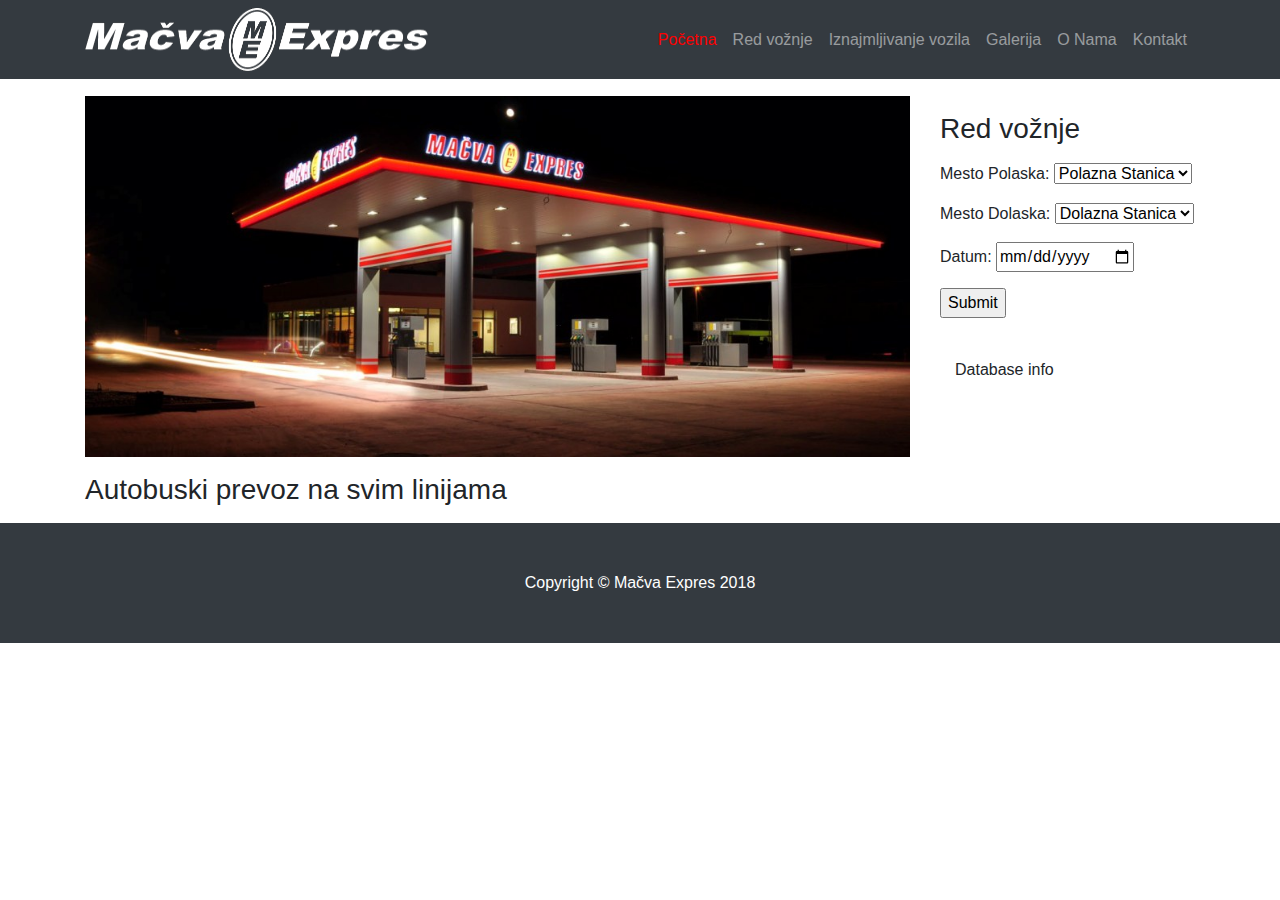
==== index.html @ 7b949298 "initial push" ====
<!DOCTYPE html>
<html lang="en">

  <head>

    <meta charset="utf-8">
    <meta name="viewport" content="width=device-width, initial-scale=1, shrink-to-fit=no">
    <meta name="description" content="">
    <meta name="author" content="">

    <title>Početna - Mačva Expres</title>

    <!-- Bootstrap core CSS -->
    <link href="vendor/bootstrap/css/bootstrap.min.css" rel="stylesheet">

    <!-- Custom styles for this template -->
    <link href="css/macvaexpres.css" rel="stylesheet">
    
    <script src="http://ajax.googleapis.com/ajax/libs/jquery/1.11.0/jquery.min.js"></script>    
    <script src="script.js"></script>

  </head>

  <body>

    <!-- Navigation -->
    <nav class="navbar navbar-expand-lg navbar-dark bg-dark fixed-top">
      <div class="container">
        <!-- <a class="navbar-brand" href="#">MAČVA EXPRES</a> -->
        <a href="index.html" id="logo"><img src="images/image.png" alt="Mačva Expres" width="343" height="63"></img></a>
        <button class="navbar-toggler" type="button" data-toggle="collapse" data-target="#navbarResponsive" aria-controls="navbarResponsive" aria-expanded="false" aria-label="Toggle navigation">
          <span class="navbar-toggler-icon"></span>
        </button>
        <div class="collapse navbar-collapse nav1" id="navbarResponsive">
          <ul class="navbar-nav ml-auto">
            <li class="nav-item">
              <a class="nav-link text-red" href="#">Početna
                <span class="sr-only">(current)</span>
              </a>
            </li>
            <li class="nav-item">
              <a class="nav-link" href="red_voznje.html">Red vožnje</a>
            </li>
            <li class="nav-item">
              <a class="nav-link" href="iznajmljivanje_vozila.html">Iznajmljivanje vozila</a>
            </li>
            <li class="nav-item">
              <a class="nav-link" href="galerija.html">Galerija</a>
            </li>
            <li class="nav-item">
              <a class="nav-link" href="o_nama.html">O Nama</a>
            </li>
            <li class="nav-item">
              <a class="nav-link" href="kontakt.html">Kontakt</a>
            </li>
          </ul>
        </div>
      </div>
    </nav>

    <!-- Page Content -->
    <div class="container">

      <!-- Portfolio Item Heading -->
      <!-- <h2 class="my-4">Autobuski prevoz na svim linijama -->
        <!-- <small>na svim linijama</small> -->
      <!-- </h2> -->
      
      <!-- Portfolio Item Row -->
      <div class="row">

        <div class="col-md-9 odmakni-25">
          <!-- <img class="img-fluid" src="http://placehold.it/750x500" alt=""> -->
          <img class="img-fluid" src="images/pumpa2.jpg" alt="Mačva Expres"/>
        </div>
        
        <div class="col-md-3 odmakni-25">
              <h3 class="my-3">Red vožnje</h3>
              
              <p>Mesto Polaska:
                  <select id="start">
                        <option value="">Polazna Stanica</option>
                        <option value="1">Sabac</option>
                        <option value="2">Beograd</option>
                        <option value="3">Novi Sad</option>
                        <option value="4">Bogatic</option>
                    </select>
                </p>
                
                <p>Mesto Dolaska:
                    <select id="end">
                        <option value="">Dolazna Stanica</option>
                        <option value="1" name="Sabac">Sabac</option>
                        <option value="2" name="Beograd">Beograd</option>
                        <option value="3">Novi Sad</option>
                        <option value="4">Bogatic</option>
                    </select>
                </p>
                
                <p>Datum:
                    <input type="date" name="Datum">
                </p>
                <input type="button" onclick="myFunction()" value="Submit"></input>
              
              <div class="col-md-12 odmakni-25" id="display">
                <p>Database info</p>                
              </div>
              
            </div> 

        <div class="col-md-12">
          <h3 class="my-3">Autobuski prevoz na svim linijama</h3>
          <!-- <p>Lorem ipsum dolor sit amet, consectetur adipiscing elit. Nam viverra euismod odio, gravida pellentesque urna varius vitae. Sed dui lorem, adipiscing in adipiscing et, interdum nec metus. Mauris ultricies, justo eu convallis placerat, felis enim.</p> -->
          <!-- <h3 class="my-3">Project Details</h3>
          <ul>
            <li>Lorem Ipsum</li>
            <li>Dolor Sit Amet</li>
            <li>Consectetur</li>
            <li>Adipiscing Elit</li>
          </ul>-->
        </div> 

      </div>
      <!-- /.row -->

      <!-- Related Projects Row 
      <h3 class="my-4">Related Projects</h3>

      <div class="row">

        <div class="col-md-3 col-sm-6 mb-4">
          <a href="#">
            <img class="img-fluid" src="http://placehold.it/500x300" alt="">
          </a>
        </div>

        <div class="col-md-3 col-sm-6 mb-4">
          <a href="#">
            <img class="img-fluid" src="http://placehold.it/500x300" alt="">
          </a>
        </div>

        <div class="col-md-3 col-sm-6 mb-4">
          <a href="#">
            <img class="img-fluid" src="http://placehold.it/500x300" alt="">
          </a>
        </div>

        <div class="col-md-3 col-sm-6 mb-4">
          <a href="#">
            <img class="img-fluid" src="http://placehold.it/500x300" alt="">
          </a>
        </div>

      </div>
        /.row -->
     

    </div>
    <!-- /.container -->

    <!-- Footer -->
    <footer class="py-5 bg-dark">
      <div class="container">
        <p class="m-0 text-center text-white">Copyright &copy; Mačva Expres 2018</p>
      </div>
      <!-- /.container -->
    </footer>

    <!-- Bootstrap core JavaScript -->
    <script src="vendor/jquery/jquery.min.js"></script>
    <script src="vendor/bootstrap/js/bootstrap.bundle.min.js"></script>

  </body>

</html>
---- css/macvaexpres.css ----
/*!
 * Start Bootstrap - Portfolio Item (https://startbootstrap.com/template-overviews/portfolio-item)
 * Copyright 2013-2017 Start Bootstrap
 * Licensed under MIT (https://github.com/BlackrockDigital/startbootstrap-portfolio-item/blob/master/LICENSE)
 */

body {
  padding-top: 54px;
}

@media (min-width: 992px) {
  body {
    padding-top: 56px;
  }
}

.odmakni-25 {
    margin-top: 40px !important;
}

.odmakni-85 {
    margin-top: 85px !important;
}

.poravnaj p{
    margin-top: 15px !important;
    text-align: justify !important;
}

.primakni {
    margin-top: -15px !important;
}

/* .primakni a{
    color:#636363!important;
} */

.hov a:hover{
    color:#fd0000 !important;
}

.text-red {
    color: #fd0000 !important;
}

.nav1 a:hover {	
	color:#fd0000 !important;
}

.nav1 a:selected {
    color:#fd0000 !important;
}    

#imagelist{
    /* width: 400px; */
    width: 50%; 
    height: 50%; 
    position: ; 
    /* background:orange; */
}

#imagelist a{
    margin: 1px;
    border: 2px solid transparent;
    display: inline-block; 
}

#imagelist a:hover{
    border-color: black;
}

.line{
    background:url(../images/black_line.png) no-repeat center 0px;
}
/*
ul{
    list-style: none; 
    padding: 0;
    margin: 5;
}
li { 
    padding-left: 16px; 
}
li:before {
    content: "-"; 
    padding-right: 8px;
    font-weight: bold;
}*/
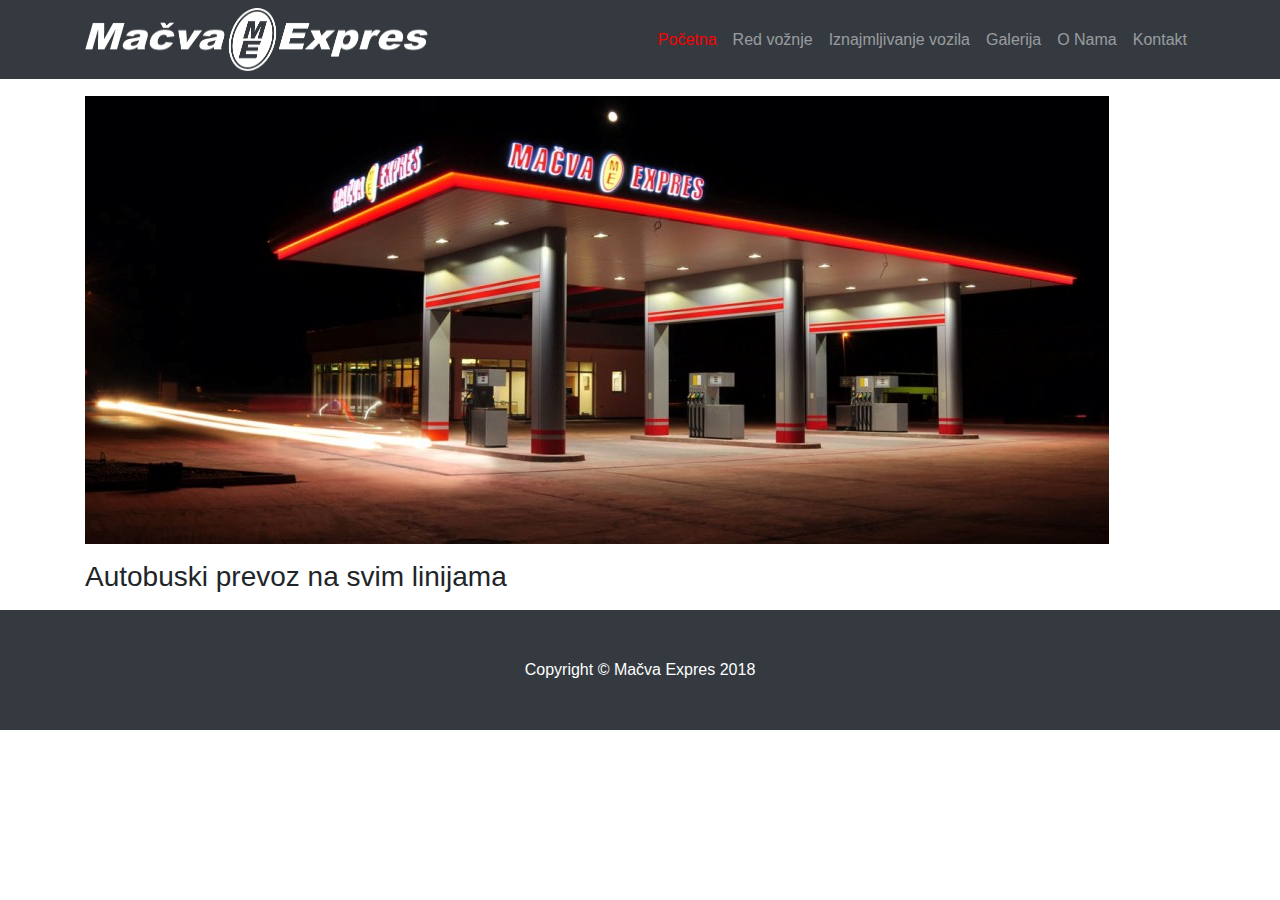
==== commit 97f92b39: "iznajmljivanje vozila kompletno" ====
--- a/index.html
+++ b/index.html
@@ -69,12 +69,12 @@
       <!-- Portfolio Item Row -->
       <div class="row">
 
-        <div class="col-md-9 odmakni-25">
+        <div class="col-md-12 odmakni-25">
           <!-- <img class="img-fluid" src="http://placehold.it/750x500" alt=""> -->
           <img class="img-fluid" src="images/pumpa2.jpg" alt="Mačva Expres"/>
         </div>
         
-        <div class="col-md-3 odmakni-25">
+       <!--  <div class="col-md-3 odmakni-25">
               <h3 class="my-3">Red vožnje</h3>
               
               <p>Mesto Polaska:
@@ -106,7 +106,7 @@
                 <p>Database info</p>                
               </div>
               
-            </div> 
+        </div>  -->
 
         <div class="col-md-12">
           <h3 class="my-3">Autobuski prevoz na svim linijama</h3>
